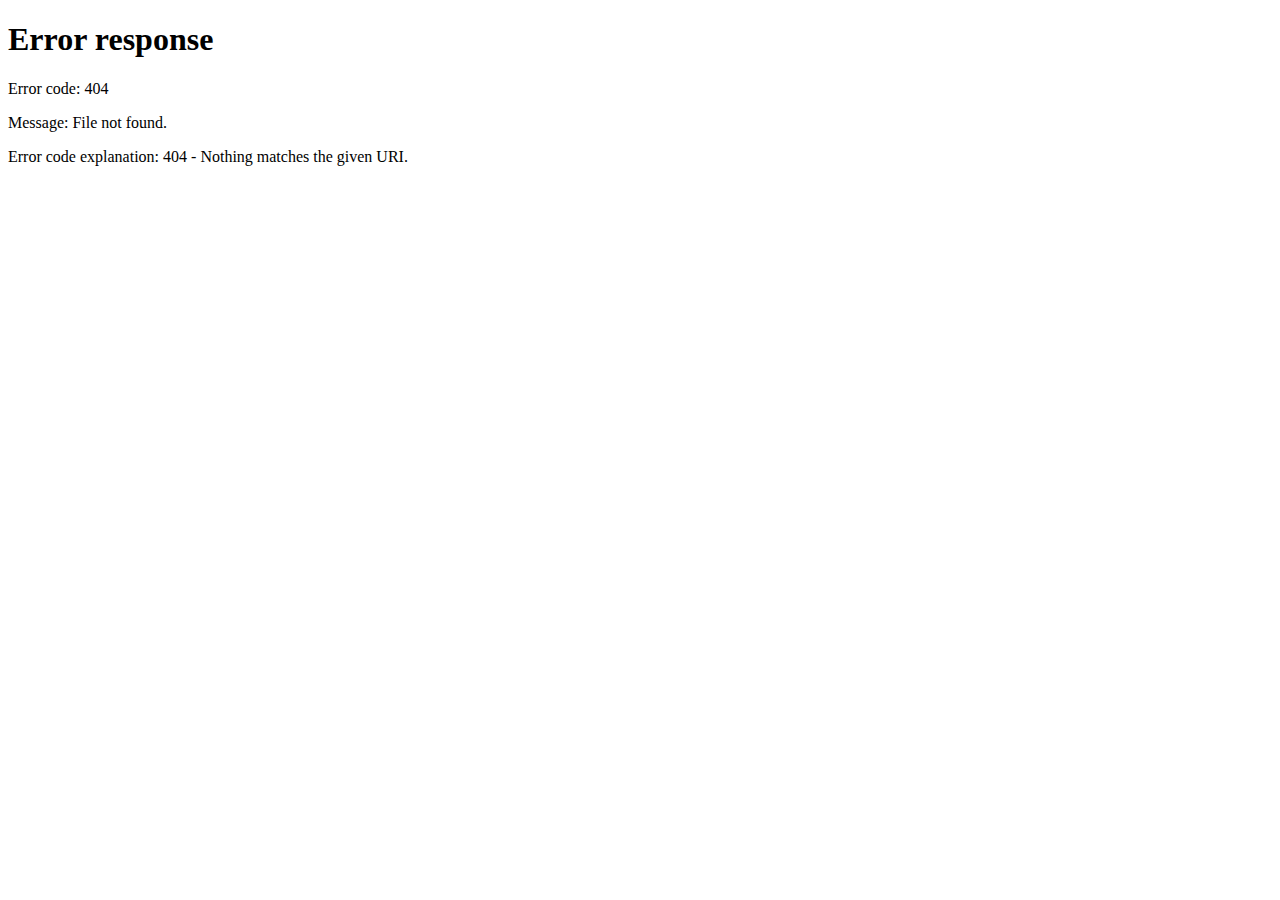
==== index.html @ 670e9e65 "setting up redirect" ====
<!DOCTYPE html>
<html lang="en">

<head>
    <meta charset="utf-8">
    <meta http-equiv="X-UA-Compatible" content="IE=edge">
    <meta name="viewport" content="width=device-width, initial-scale=1">
    <meta name="description" content="">
    <meta name="author" content="">

    <title>Redirecting to www.jdhenshaw.com/</title>
    <meta http-equiv="refresh" content="0; URL=www.jdhenshaw.com">
    <link rel="canonical" href="www.jdhenshaw.com">

    <title>Jonathan D. Henshaw, MPIA</title>

    <!-- Bootstrap Core CSS -->
    <link href="css/bootstrap.min.css" rel="stylesheet">

    <!-- Custom CSS -->
    <link href="css/style.css" rel="stylesheet">

    <!-- Custom Fonts -->
    <link href="font-awesome/css/font-awesome.min.css" rel="stylesheet" type="text/css">
    <link rel="stylesheet" href="https://cdnjs.cloudflare.com/ajax/libs/font-awesome/4.7.0/css/font-awesome.min.css">
    <link href="https://fonts.googleapis.com/css?family=Source+Sans+Pro:300,400,700,300italic,400italic,700italic" rel="stylesheet" type="text/css">

    <!-- Favicons -->
    <link rel="shortcut icon" href="img/brickwall.jpeg" >
</head>

<body>
    <!-- Navigation begins -->
    <a id="menu-toggle" href="#" class="btn btn-dark btn-lg toggle"><i class="fa fa-bars"></i></a>
    <nav id="sidebar-wrapper">
        <ul class="sidebar-nav">
            <a id="menu-close" href="#" class="btn btn-light btn-lg pull-right toggle"><i class="fa fa-times"></i></a>
            <li class="sidebar-brand">
                <a href="" onclick=$("#menu-close").click();>jonathan d. henshaw</a>
            </li>
            <li>
                <a href="#home" onclick=$("#menu-close").click();>Home</a>
            </li>
            <li>
                <a href="#summary" onclick=$("#menu-close").click();>Welcome</a>
            </li>
            <li>
                <a href="#work" onclick=$("#menu-close").click();>Career</a>
            </li>
            <li>
                <a href="#projects" onclick=$("#menu-close").click();>Research</a>
            </li>
            <li>
                <a href="#code" onclick=$("#menu-close").click();>Software</a>
            </li>
        </ul>
    </nav>
    <!-- Navigation ends -->

    <!-- Home begins -->
    <header id="home" class="header">
        <div class="blurImg">
            <div class="image"></div>
            <div class="blur blurimage"></div>
        </div>

        <div class="text-vertical-center">
            <br>
            <img class="img-responsive img-circle center-block grow" src="img/henshaw_2.png" width="300px" alt="">
            <br>
            <h1>jonathan d. henshaw</h1>
            <h3>postdoctoral research fellow</h3>
            <h3>max planck institut für astronomie</h3>
            <br>
            <a target="_blank" href="https://ui.adsabs.harvard.edu/#search/fq=%7B!type%3Daqp%20v%3D%24fq_author%7D&fq_author=(author_facet_hier%3A%221%2FHenshaw%2C%20J%2FHenshaw%2C%20J%20%20D%22%20OR%20author_facet_hier%3A%221%2FHenshaw%2C%20J%2FHenshaw%2C%20Jonathan%20D%22%20OR%20author_facet_hier%3A%221%2FHenshaw%2C%20J%2FHenshaw%2C%20Jonathan%22)&q=%20author%3A%22Henshaw%2C%20Jonathan%20d.%22&sort=date%20desc%2C%20bibcode%20desc"><span class="fa fa-rocket fa-4x" aria-hidden="true"></span></a>&nbsp;&nbsp;&nbsp;&nbsp;&nbsp;&nbsp;&nbsp;&nbsp;&nbsp;&nbsp;
            <a target="_blank" href="https://scholar.google.com/citations?hl=en&user=6Mm7c50AAAAJ"><span class="fa fa-mortar-board fa-4x" aria-hidden="true"></span></a>&nbsp;&nbsp;&nbsp;&nbsp;&nbsp;&nbsp;&nbsp;&nbsp;&nbsp;&nbsp;
            <a target="_blank" href="https://github.com/jdhenshaw"><span class="fa fa-github fa-4x" aria-hidden="true"></span></a>&nbsp;&nbsp;&nbsp;&nbsp;&nbsp;&nbsp;&nbsp;&nbsp;&nbsp;&nbsp;
            <a target="_blank" href="https://www.linkedin.com/in/jonathan-henshaw-179b0532/"><span class="fa fa-linkedin-square fa-4x" aria-hidden="true"></span></a>&nbsp;&nbsp;&nbsp;&nbsp;&nbsp;&nbsp;&nbsp;&nbsp;&nbsp;&nbsp;
            <br>
            <br>
            <br>
            <a href="#summary" class="btn page-scroll">
                <i class="fa fa-angle-double-down animated"></i>
            </a>
        </div>
    </header>
    <!-- Home ends -->

    <!-- Summary begins --> <!-- 3,6,3-->
    <section id="summary" class="summary">
        <div class="container">
            <div class="row">
                <div class="col-lg-2"></div>
                <div class="col-lg-8 text-center">
                    <i class="fa fa-rocket fa-4x"></i>
                    <h2>Welcome!</h2>
                    <hr>
                    <p class="lead">
                      I am currently a Postdoctoral Research fellow in the
                      <a href="https://www.mpia.de/en/PSF" target="_blank"> department of Planet and Star
                      Formation</a> at the <a href="http://www.mpia.de/en" target="_blank"> Max
                      Planck Institute for Astronomy</a> (MPIA) in Heidelberg. My research focuses
                      on understanding the kinematics and dynamics of the interstellar medium.
                      I use spectroscopic data at (sub-)millimeter
                      wavelengths to study cold molecular gas clouds located within different
                      environments, from nearby clouds in the disc of the Milky Way,
                      to those situated in the extreme environment of the Galactic centre, as well as
                      molecular clouds in nearby galaxies.
                    </p>

                    <p class="lead">
                      Below is a summary of some of my current research and curriculum vitae, but you
                      can download a more complete copy
                      <a href="docs/cv_JDH.pdf" target="_blank">here</a>.</p>

                </div>
                <div class="col-lg-2"></div>
            </div>
        </div>
        <!-- /.container -->
    </section>
    <!-- Summary ends -->

    <!-- Work Image begins-->
    <section id="workimage" class="content-section text-center">
        <div class="text-container">
            <p><strong>Professional career and education.</strong></p>
        </div>
    </section>
    <!-- Work Image ends -->

    <!-- Work begins -->
    <section id="work" class="work">
        <div class="container">
            <div class="row" id="workheading">
                <div class="col-lg-2"></div>
                <div class="col-lg-8 text-center">
                <i class="fa fa-institution fa-4x"></i>
                <h2>Professional Career</h2>
                <hr>
                </div>
                <div class="col-lg-2"></div>
            </div>
            <br>
            <div class="row" id="company">
                <div class="col-lg-2"></div>
                <div class="col-lg-8 text-center">
                    <a target="_blank" href="http://www.mpia.de/en">
                    <img class="img-responsive img-circle center-block grow" src="img/MPIA-Logo.jpg" width="160px" alt=""></a>
                    <h2><span>Max Planck Institut für Astronomie</span><br>
                    <small>Heidelberg, Germany</small><br>
                    <small>Postdoctoral Fellow</small><br>
                    <small>2017-present</small>
                    </h2>
                    <p class="lead">
                      My latest research entails understanding how the dynamics of molecular gas
                      influences the star formation process across a range of different environments.
                    </P>
                </div>
                <div class="col-lg-2"></div>
            </div>

            <br>
            <br>

            <div class="row" id="company">
                <div class="col-lg-2"></div>
                <div class="col-lg-8 text-center">
                    <a target="_blank" href="http://www.astro.ljmu.ac.uk/Main_Page">
                    <img class="img-responsive img-rounded center-block grow" src="img/ljmulogo.svg" width="260px" alt=""></a>
                    <h2><span>Astrophysics Research Institute</span><br>
                    <small>Liverpool, UK</small><br>
                    <small>Postdoctoral Research Assistant</small><br>
                    <small>2014-2017</small>
                    </h2>
                    <p class="lead">
                      During my time in Liverpool I worked alongside Dr. Steve Longmore studying the
                      orbital dynamics of the Milky Way's central molecular zone (the inner ~few hundred
                      parsecs of the Galaxy).
                </div>
                <div class="col-lg-2"></div>
            </div>

            <br>
            <br>
            <div class="row" id="workheading">
                <div class="col-lg-2"></div>
                <div class="col-lg-8 text-center">
                <i class="fa fa-mortar-board fa-4x"></i>
                <h2>Education</h2>
                <hr>
                </div>
                <div class="col-lg-2"></div>
            </div>
            <br>
            <div class="row" id="company">
                <div class="col-lg-2"></div>
                <div class="col-lg-8 text-center">
                    <a target="_blank" href="https://ast.leeds.ac.uk/">
                    <img class="img-responsive img-rounded center-block grow" src="img/logo-leeds.png" width="280px" alt=""></a>
                    <h2><span>School of Physics and Astronomy</span><br>
                    <small>Leeds, UK</small><br>
                    <small>Ph. D.</small><br>
                    <small>2010-2014</small>
                    <small>Advisor: Prof. Paola Caselli</small>
                    </h2>
                    <p class="lead">
                      My thesis focussed on a detailed study of the kinematics and physical
                      properties of a potential site of massive star formation; the Infrared Dark Cloud
                      G035.39-00.33.
                    </P>
                </div>
                <div class="col-lg-8"></div>
            </div>

            <br>
            <br>

            <div class="row" id="company">
                <div class="col-lg-2"></div>
                <div class="col-lg-8 text-center">
                    <a target="_blank" href="https://ast.leeds.ac.uk/">
                    <img class="img-responsive img-rounded center-block grow" src="img/logo-leeds.png" width="280px" alt=""></a>
                    <h2><span>School of Physics and Astronomy</span><br>
                    <small>Leeds, UK</small><br>
                    <small>MPhys & BSc - Physics with Astrophysics</small><br>
                    <small>2005-2009</small>
                    </h2>
                    <p class="lead">
                      First Class (1:1), Hons.
                    </P>
                </div>
                <div class="col-lg-2"></div>
            </div>


        </div>
        <!-- /.container -->
    </section>
    <!-- Work ends -->

    <!-- Projects Image begins-->
    <section id="projectimage" class="content-section text-center">
        <div class="text-container">
            <p><strong>Research.</strong></p>
        </div>
    </section>
    <!-- Projects Image ends -->

    <!-- Projects begins -->
    <section id="projects" class="projects">
        <div class="container">
            <div class="row" id="projectsheading">
                <div class="col-lg-3"></div>
                <div class="col-lg-6 text-center">
                <i class="fa fa-code fa-4x"></i>
                <h2>Star Formation in the Galactic Centre</h2>
                <hr>
                </div>
                <div class="col-lg-3"></div>
            </div>

            <br>

            <div class="row">
              <div class="col-lg-1 text-center">
              </div>
            </h2>

              <div class="col-lg-12 text-center">
                <div class="col-lg-12 text-center">
                  <p class="lead">

                    <small>The Central Molecular Zone (hereafter, CMZ) of the Milky Way
                       (i.e. the central ~500 pc) contains some of the Galaxy’s densest and
                       most massive molecular clouds and star clusters, offering an important
                       window into molecular cloud evolution under extreme physical
                       conditions. The interstellar medium (ISM) conditions found
                       in the CMZ differ substantially from those found in the Galactic
                       disc. Molecular gas densities, pressures, temperatures, and
                       the turbulence, as well as the cosmic ray ionisation rate
                       and the interstellar radiation field, can be factors-of-several to orders of
                       magnitude greater than those found in the Milky Way's disc. Although the conditions
                       found in the CMZ are therefore often considered to be extreme in
                       the context of the Milky Way, it has been argued
                       they are comparable to those found in high-redshift galaxies
                       at the time of peak cosmic star formation rate. Consequently, understanding
                       stellar mass assembly in the CMZ may help to provide a
                       representative view of the conditions necessary for star formation
                       at its cosmic peak.
                     </small>
                   </p>
                 </div>
                  <div class="col-lg-3"></div>
                  <div class="col-lg-6 text-center">
                    <h3>The 3D Geometry of the Central Molecular Zone</h3>
                    <hr>
                  </div>
                  <a target="_blank" href="http://adsabs.harvard.edu/abs/2016MNRAS.457.2675H">
                  <img class="img-responsive img-rounded center-block grow" src="img/Figure_PPV_CMZ.jpg" width="750px" alt=""></a>
                  <h3>
                  <small><b>Figure 1</b>: An {l, b, v} diagram highlighting the kinematic structure
														of the Central Molecular Zone of the Milky Way. Each data point refers to
                            the location and velocity of an individual emission feature in the modelled
                            emission line profile performed using
                            <a target="_blank" href="https://github.com/jdhenshaw/scousepy">scouse</a>. The kinematics
														are clearly complex. The complex velocity structure makes values
														derived from e.g. moment analysis highly unreliable. Accurate
														comparison between theory and observations therefore necessitates
														suitably detailed methodology.
                  </small><br><br>
                  </h3>

                  <p class="lead">
                    <small>Prior to 2016, the kinematics of the Central Molecular Zone (CMZ) had been
                    described using a combination of position-velocity diagrams, channel maps, and moment
                    analysis. Although such techniques are simple to implement and well-understood,
    								their output can be subjective and easily misinterpreted in complex environments.
    								With this in mind, we developed
                    <a target="_blank" href="https://github.com/jdhenshaw/scousepy">scouse</a> -
                    a unique line-analysis tool designed
    								to accurately extract the kinematics of star forming regions.
                    <br><br>
                    We used SCOUSE to perform a comprehensive decomposition of the kinematics of the CMZ
                    (see Fig. 1). Comparing with theoretical models for the orbital geometry, this is now
                    helping to constrain the 3D structure of the gas. Modeling the 3D structure and
                    geometry of the CMZ is critically important to understanding star formation in this
                    complex environment, since it may be closely tied to the orbital dynamics.
                  </small>
                  </p>
                  <a target="_blank" href="http://adsabs.harvard.edu/abs/2016MNRAS.457.2675H">Molecular gas kinematics
                  within the inner 250pc of the Milky Way, MNRAS, 457, 2675 </a>

              </div>


              <div class="col-lg-12 text-center">
                  <div class="col-lg-3"></div>
                  <div class="col-lg-6 text-center">
                    <h3>The Onset of Molecular Cloud Formation in the Central Molecular Zone</h3>
                    <hr>
                  </div>
                  <a target="_blank" href="http://adsabs.harvard.edu/abs/2016MNRAS.463L.122H">
                  <img class="img-responsive img-rounded center-block grow" src="img/velocity_oscillations_2.jpg" width="750px" alt=""></a>
                  <h3>
                  <small><b>Figure 2</b>: Velocity oscillations detected in the Central Molecular Zone. This
                            oscillatory pattern is believed to be a signature of mass accretion towards a series of
                            young molecular clouds. These clouds are believed to be in a very early stage of their
                            evolution, still growing in mass and showing no evidence for embedded star formation.
                  </small><br><br>
                  </h3>

                  <p class="lead">
                    <small>
                          Star formation within the CMZ may be intimately linked to the orbital dynamics of the gas.
                          Recent models suggest that star formation within some of the most massive clouds
                          in this region may follow an evolutionary time sequence. Given that these clouds are
                          the most likely precursors to a generation of massive stars and extreme star clusters,
                          this scenario would have profound implications for constraining the time-evolution of
                          star formation.
                          <br><br>
                          In 2016, we began a search for the initial conditions of these massive protocluster
                          clouds. We identified a series of clouds with masses around 10000x the mass of the sun.
                          The show no obvious signatures of active star formation and appeared to be regularly
                          spaced with a separation of ~10 parsecs. In addition, we identified an intriguing
                          velocity pattern in the molecular gas associated with these clouds (Figure 2). The
                          gas kinematics show a clear sinuoidal oscillatory pattern, the wavelength of which is
                          around ~20parsecs.
                          <br><br>
                          We suggested that the spacing of the clouds may be the result of gravitational
                          instabilities acting within the gas stream and that the oscillatory pattern may
                          be a signature of gas accretion towards the clouds. This indicates that they are
                          still in an early phase of their evolution and continue to gather mass from their
                          surroundings. If confirmed, these clouds may represent historical analogues of
                          some of the most massive molecular clouds in the Galaxy.
                          <br><br>
                  </small>
                  </p>
                  <a target="_blank" href="http://adsabs.harvard.edu/abs/2016MNRAS.463L.122H"> Seeding the
                    Galactic Centre gas stream: Gravitational instabilities set the initial conditions
                    for the formation of protocluster cloud,  MNRAS, 463L, 122 </a>

              </div>

              <div class="col-lg-12 text-center">
                  <div class="col-lg-3"></div>
                  <div class="col-lg-6 text-center">
                    <h3>"The Brick" is not a <i>brick</i></h3>
                    <hr>
                  </div>
                  <a target="_blank" href="http://adsabs.harvard.edu/doi/10.1093/mnras/stz471">
                  <img class="img-responsive img-rounded center-block grow" src="img/PPV_scousepy.jpg" width="500px" alt=""></a>
                  <h3>
                  <small><b>Figure 3</b>: An {l, b, v} diagram highlighting the kinematic structure
														of the G0.253+0.016 (a.k.a. "The Brick"). Each data point refers to
                            the location and velocity of an individual emission feature in the modelled
                            emission line profile performed using
                            <a target="_blank" href="https://github.com/jdhenshaw/scousepy">scousepy</a>.
                  </small><br><br>
                  </h3>

                  <p class="lead">
                    <small>
                      In this project we focussed on a comprehensive description of the internal dynamics
                      of G0.253+0.016 (a.k.a. 'the Brick’); one of the most massive and dense molecular clouds
                      in the Galaxy to lack signatures of widespread star formation. As a potential host
                      to a future generation of high-mass stars, understanding largely quiescent molecular
                      clouds like G0.253+0.016 is of critical importance.
                      <br><br>
                      We reanalysed ALMA cycle 0 HNCO data of 'the Brick' using two knew pieces of software
                      (<a target="_blank" href="https://github.com/jdhenshaw/scousepy">scousepy</a> and
                      <a target="_blank" href="https://github.com/jdhenshaw/acorns">acorns</a>). We used
                      these tools to study this complex cloud's kinematics in detail. We provide an unbiased
                      measurement of the line of sight velocity dispersion in this cloud, 4.4 km/s, which
                      is somewhat larger than predicted by velocity dispersion-size relations for the CMZ.
                      The dispersion of centroid velocities across the plane of the sky are comparable.
                      This isotropy may encode important information about the cloud geometry. Our main
                      conclusion is that G0.253+0.016 is not a single, coherent, and centrally-condensed
                      molecular cloud as had been previously argued; ‘the Brick’ is not a brick. Instead,
                      G0.253+0.016 is a dynamically complex and hierarchically-structured molecular cloud
                      whose morphology is consistent with the influence of the orbital dynamics and shear
                      in the CMZ.
                      <br><br>
                  </small>
                  </p>
                  <a target="_blank" href="http://adsabs.harvard.edu/doi/10.1093/mnras/stz471"> "The Brick"
                    is not a <i>brick</i>: A comprehensive study of the structure and dynamics of Central
                    Molecular Zone cloud G0.253+0.01, MNRAS, in press </a>

              </div>

              <div class="col-lg-1 text-center">
              </div>
            </div>


        <!-- /.container -->
    </section>
    <!-- Projects ends -->

    <!-- Projects Image begins-->
    <section id="codeimage" class="content-section text-center">
        <div class="text-container">
            <p><strong>Software.</strong></p>
        </div>
    </section>
    <!-- Projects Image ends -->

    <!-- Projects begins -->
    <section id="code" class="code">
        <div class="container">
            <div class="row" id="projectsheading">
                <div class="col-lg-3"></div>
                <div class="col-lg-6 text-center">
                <i class="fa fa-code fa-4x"></i>
                <h2>Current Projects</h2>
                <hr>
                </div>
                <div class="col-lg-3"></div>
            </div>

            <br>

            <div class="row">
              <div class="col-lg-1 text-center">
              </div>

              <div class="col-lg-12 text-center">
                  <a target="_blank" href="https://github.com/jdhenshaw/scousepy">
                  <img class="img-responsive img-rounded center-block grow" src="img/SCOUSE_LOGO_FINAL-01.jpg" width="400px" alt=""></a>
                  <h2><span></span>
                  <small><a target="_blank" href="https://github.com/jdhenshaw/scousepy">GitHub</a></small>
                  </h2>
                  <br>
                  <p class="lead">
                    <a target="_blank" href="https://github.com/jdhenshaw/scousepy">scousepy</a> is a Python
                    package designed for modeling spectral line emission. The original IDL version of the
                    code can be found <a target="_blank" href="https://github.com/jdhenshaw/scouse">here</a>.
                    For a more comprehensive description of the algorithm please head over to
                     <a target="_blank" href="https://scousepy.readthedocs.io/en/latest/?badge=latest">documentation pages</a>.
                  </p>
                  <br>
              </div>

              <div class="col-lg-12 text-center">
                  <a target="_blank" href="https://github.com/jdhenshaw/acorns">
                  <img class="img-responsive img-rounded center-block grow" src="img/ACORNS_LOGO_FINAL_Web_square.jpg" width="300px" alt=""></a>
                  <h2><span></span>
                  <small><a target="_blank" href="https://github.com/jdhenshaw/acorns">GitHub</a></small>
                  </h2>
                  <br>
                  <p class="lead">
                    <a target="_blank" href="https://github.com/jdhenshaw/acorns">acorns</a> stands for
                    Agglomerative Clustering for ORgansing Nested Structures. It is an n-dimensional
                    unsupervised machine-learning algorithm designed for the clustering of spectroscopic
                    position-position-velocity data.
                  </p>
                  <br>
              </div>

              <div class="col-lg-1 text-center">
              </div>
            </div>
        </div>
        <!-- /.container -->
    </section>
    <!-- Projects ends -->

    <!-- Footer begins -->
    <footer>
        <div class="container text-center">
            <p class="lead">You can reach me at jonathan.d.henshaw[at]gmail.com</p>
            <p> Postal Address:</p>
            <p> Dr. Jonathan D. Henshaw <br>
                Postdoctoral Researcher <br>
                Max-Planck-Institut für Astronomie <br>
                Königstuhl 17 <br>
                69117 Heidelberg <br>
            </p>
            <p>Copyright &copy; 2018-2019 Jonathan D. Henshaw</p>
            <p><a target="_blank" href="https://github.com/agrawal-priyank/personal-website-templates">Design Credit: agrawal-priyank</a></p>
        </div>
    </footer>
    <!-- Footer ends -->

    <!-- Bact to top begins -->
    <a id="back-to-top" href="#" class="btn btn-dark btn-lg back-to-top" role="button"><span class="glyphicon glyphicon-chevron-up"></span></a>
    <!-- Bact to top ends -->

    <!-- jQuery -->
    <script src="js/jquery.js"></script>

    <!-- Bootstrap Core JavaScript -->
    <script src="js/bootstrap.min.js"></script>

    <!-- Custom Theme JavaScript -->
    <script>
    // Closes the sidebar menu
    $("#menu-close").click(function(e) {
        e.preventDefault();
        $("#sidebar-wrapper").toggleClass("active");
    });
    // Opens the sidebar menu
    $("#menu-toggle").click(function(e) {
        e.preventDefault();
        $("#sidebar-wrapper").toggleClass("active");
    });
    // Scrolls to the selected menu item on the page
    $(function() {
        $('a[href*=#]:not([href=#],[data-toggle],[data-target],[data-slide])').click(function() {
            if (location.pathname.replace(/^\//, '') == this.pathname.replace(/^\//, '') || location.hostname == this.hostname) {
                var target = $(this.hash);
                target = target.length ? target : $('[name=' + this.hash.slice(1) + ']');
                if (target.length) {
                    $('html,body').animate({
                        scrollTop: target.offset().top
                    }, 1000);
                    return false;
                }
            }
        });
    });
    //#to-top button appears after scrolling
    var fixed = false;
    $(document).scroll(function() {
        if ($(this).scrollTop() > 250) {
            if (!fixed) {
                fixed = true;
                // $('#to-top').css({position:'fixed', display:'block'});
                $('#to-top').show("slow", function() {
                    $('#to-top').css({
                        position: 'fixed',
                        display: 'block'
                    });
                });
            }
        } else {
            if (fixed) {
                fixed = false;
                $('#to-top').hide("slow", function() {
                    $('#to-top').css({
                        display: 'none'
                    });
                });
            }
        }
    });
    // Disable Google Maps scrolling
    // See http://stackoverflow.com/a/25904582/1607849
    // Disable scroll zooming and bind back the click event
    var onMapMouseleaveHandler = function(event) {
        var that = $(this);
        that.on('click', onMapClickHandler);
        that.off('mouseleave', onMapMouseleaveHandler);
        that.find('iframe').css("pointer-events", "none");
    }
    var onMapClickHandler = function(event) {
            var that = $(this);
            // Disable the click handler until the user leaves the map area
            that.off('click', onMapClickHandler);
            // Enable scrolling zoom
            that.find('iframe').css("pointer-events", "auto");
            // Handle the mouse leave event
            that.on('mouseleave', onMapMouseleaveHandler);
        }
        // Enable map zooming with mouse scroll when the user clicks the map
    $('.map').on('click', onMapClickHandler);
    </script>

    <!-- Blur Function -->
    <script type="text/javascript">
    (function () {
        $(window).scroll(function () {
            var oVal;
            oVal = $(window).scrollTop() / 500;
            return $('.blur').css('opacity', oVal);
        });
    }.call(this));
    </script>

    <!-- Back to top -->
    <script>
    $(document).ready(function(){
        $(window).scroll(function () {
            if ($(this).scrollTop() > 50) {
                $('#back-to-top').fadeIn();
            } else {
                $('#back-to-top').fadeOut();
            }
        });
        // scroll body to 0px on click
        $('#back-to-top').click(function () {
            $('#back-to-top').tooltip('hide');
            $('body,html').animate({
                scrollTop: 0
            }, 800);
            return false;
        });
        $('#back-to-top').tooltip('show');
    });
    </script>
</body>
</html>
---- css/style.css ----
/* Body */
html,
body {
    width: 100%;
    height: 100%;
}

body {
    font-family: "Source Sans Pro", "Helvetica Neue", Helvetica, Arial, sans-serif;
}

.text-vertical-center {
    display: table-cell;
    text-align: center;
    vertical-align: middle;
}

.text-vertical-center h1 {
    margin: 0;
    padding: 0;
    font-size: 4.5em;
    font-weight: 700;
}

/* Header */
.header {
    display: table;
    position: relative;
    width: 100%;
    height: 100%;
    -webkit-background-size: cover;
    -moz-background-size: cover;
    background-size: cover;
    -o-background-size: cover;
    padding: 50px 0;
}

header h1, h3 {
    color: white;
}

header .fa, .projects .fa-angle-double-up {
    color: rgb(256,256,256);
}

header .fa:hover, .projects .fa-angle-double-up:hover {
    color: rgb(130,130,130);
}

header .fa, .code .fa-angle-double-up {
    color: rgb(256,256,256);
}

header .fa:hover, .code .fa-angle-double-up:hover {
    color: rgb(130,130,130);
}

/* Summary */
.summary {
    background-color: white;
    padding: 50px 0;
}

.summary p {
    font-size: 20px;
    font-weight: 500;
}

/* Work */
.work p {
    font-size: 20px;
    font-weight: 500;
}

.work{
    background-color: rgb(56,56,56);
    padding: 50px 0;
    color: white;
}

/* Projects */
.projects p {
    font-size: 20px;
    font-weight: 500;
}

.projects {
    background-color: rgb(56,56,56);
    padding: 50px 0;
    color: white;
}

/* Code */
.code p {
    font-size: 20px;
    font-weight: 500;
}

.code {
    background-color: rgb(56,56,56);
    padding: 50px 0;
    color: white;
}

/* Resume */
#resume p {
    font-size: 50px;
    color: white;
}

#resume {
    background-color: rgb(77,77,79);
}

#resume .fa {
    color: rgb(130,130,130);
}

#resume .fa:hover {
    color: white;
}

/* Footer */
footer {
    background-color: white;
    padding: 50px 0;
}

/* General Style */
img {
    background-color: #fff;
    padding: 4px;
}

.htmllogo {
    background-color: rgb(36, 36, 36);
}

hr {
    display: block;
    height: 1px;
    border: 0;
    border-top: 1px solid #ccc;
    margin: 1em 0;
    padding: 0;
}

/* Custom Button Styles */
.btn-dark {
    border-radius: 0;
    color: #fff;
    background-color: rgba(0,0,0,0.4);
}

.btn-dark:hover,
.btn-dark:focus,
.btn-dark:active {
    color: #fff;
    background-color: rgba(0,0,0,0.7);
}

.btn-light {
    color: #fff;
    background-color: rgba(0,0,0,0.7);
}

.btn-light:hover,
.btn-light:focus,
.btn-light:active {
    color: #333;
    background-color: rgba(255,255,255,0.8);
}

/* Custom Horizontal Rule */
hr.small {
    max-width: 100px;
}

/* Side Menu*/
#sidebar-wrapper {
    z-index: 1000;
    position: fixed;
    right: 0;
    width: 250px;
    height: 100%;
    transform: translateX(250px);
    overflow-y: auto;
    background: rgba(0,0,0,0.8);
    -webkit-transition: all 0.4s ease 0s;
    -moz-transition: all 0.4s ease 0s;
    -ms-transition: all 0.4s ease 0s;
    -o-transition: all 0.4s ease 0s;
    transition: all 0.4s ease 0s;
}

.sidebar-nav {
    position: absolute;
    top: 0;
    width: 250px;
    margin: 0;
    padding: 0;
    list-style: none;
}

.sidebar-nav li {
    text-indent: 20px;
    line-height: 40px;
}

.sidebar-nav li a {
    display: block;
    text-decoration: none;
    color: #fff;
}

.sidebar-nav li a:hover {
    text-decoration: none;
    color: #fff;
    background: rgba(255,255,255,0.1);
}

.sidebar-nav li a:active,
.sidebar-nav li a:focus {
    text-decoration: none;
}

.sidebar-nav > .sidebar-brand {
    height: 55px;
    font-size: 18px;
    line-height: 55px;
}

.sidebar-nav > .sidebar-brand a {
    color: #fff;
}

.sidebar-nav > .sidebar-brand a:hover {
    color: #fff;
    background: none;
}

#menu-toggle {
    z-index: 1;
    position: fixed;
    top: 0;
    right: 0;
}

#menu-close {
    border-radius: 5px;
    background-color: rgb(34,34,34);
    color: white;
    border-style: solid;
    border-color: white;
}

#sidebar-wrapper.active {
    right: 250px;
    width: 250px;
    -webkit-transition: all 0.4s ease 0s;
    -moz-transition: all 0.4s ease 0s;
    -ms-transition: all 0.4s ease 0s;
    -o-transition: all 0.4s ease 0s;
    transition: all 0.4s ease 0s;
}

.toggle {
    margin: 5px 5px 0 0;
}

/* Blur Effect */
.image {
   background: url('../img/brickwall.jpeg') no-repeat center center;
}

.blurimage {
   background: #1F1F1F url('../img/brickwall.jpeg') no-repeat center center;
}

.blurImg {
    position: absolute;
    width: 100%;
    height: 100%;
    z-index: -9999;
    top: 0;
    left: 0;
}
.blurImg > div {
    position: fixed;
    width: 100%;
    height: 100vh;
    background-repeat: no-repeat;
    background-size: cover;
    background-position: center center;
}
.blur {
    opacity: 0;
    -ms-filter: "progid:DXImageTransform.Microsoft.Alpha(Opacity=0)";
    filter: alpha(opacity=0);
}

/* Transition Effect */
.grow {
    transition: all .2s ease-in-out;
}

.grow:hover {
    transform: scale(1.1);
}

/* Scroll Button */
.page-scroll {
  width: 70px;
  height: 70px;
  margin-top: 15px;
  padding: 7px 16px;
  border-radius: 100% !important;
  font-size: 40px;
  background: transparent;
}

/* Full Width Image */
#workimage {
    background: #1F1F1F url(../img/HD.JPG) no-repeat center center;
}

#projectimage {
    background: #1F1F1F url(../img/spitzer.jpg) no-repeat center center;
}

#codeimage {
    background: #1F1F1F url(../img/code.png) no-repeat center center;
}

#workimage, #projectimage, #codeimage {
   background-size: cover !important;
   -webkit-background-size: cover !important;
   background-attachment: fixed;
   position: relative;
   width: 100%;
   overflow: hidden;
}

#workimage .text-container, #projectimage .text-container, #codeimage .text-container, #resume .text-container {
   padding-top: 60px;
   padding-bottom: 60px;
}

#workimage p, #projectimage p, #codeimage p, #workimage .fa, #projectimage .fa, #codeimage {
    font-size: 50px;
    color: white;
}

/* Back to top */
.back-to-top {
    cursor: pointer;
    position: fixed;
    bottom: 5px;
    right: 5px;
    display:none;
    text-decoration: none;
    border-radius: 0;
    color: #fff;
    background-color: rgba(0,0,0,0.4);
}

.back-to-top:hover {
    color: #fff;
    background-color: rgba(0,0,0,0.7);
}
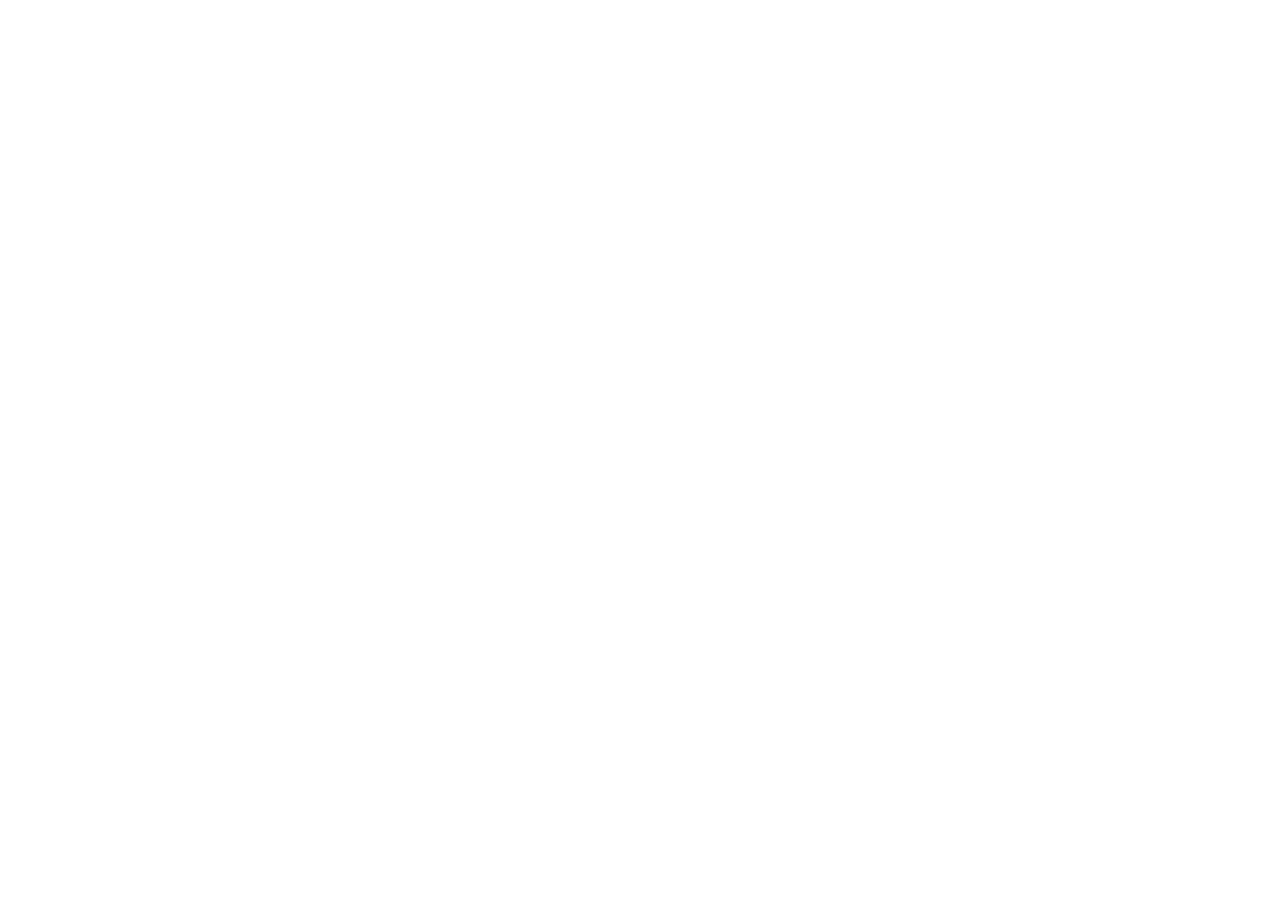
==== commit 944d033d: "setting up redirect" ====
--- a/index.html
+++ b/index.html
@@ -1,5 +1,9 @@
 <!DOCTYPE html>
 <html lang="en">
+<meta charset="utf-8">
+<title>Redirecting to www.jdhenshaw.com</title>
+<meta http-equiv="refresh" content="0; URL=https://www.jdhenshaw.com">
+<link rel="canonical" href="https://www.jdhenshaw.com">
 
 <head>
     <meta charset="utf-8">
@@ -7,10 +11,6 @@
     <meta name="viewport" content="width=device-width, initial-scale=1">
     <meta name="description" content="">
     <meta name="author" content="">
-
-    <title>Redirecting to www.jdhenshaw.com/</title>
-    <meta http-equiv="refresh" content="0; URL=www.jdhenshaw.com">
-    <link rel="canonical" href="www.jdhenshaw.com">
 
     <title>Jonathan D. Henshaw, MPIA</title>
 
